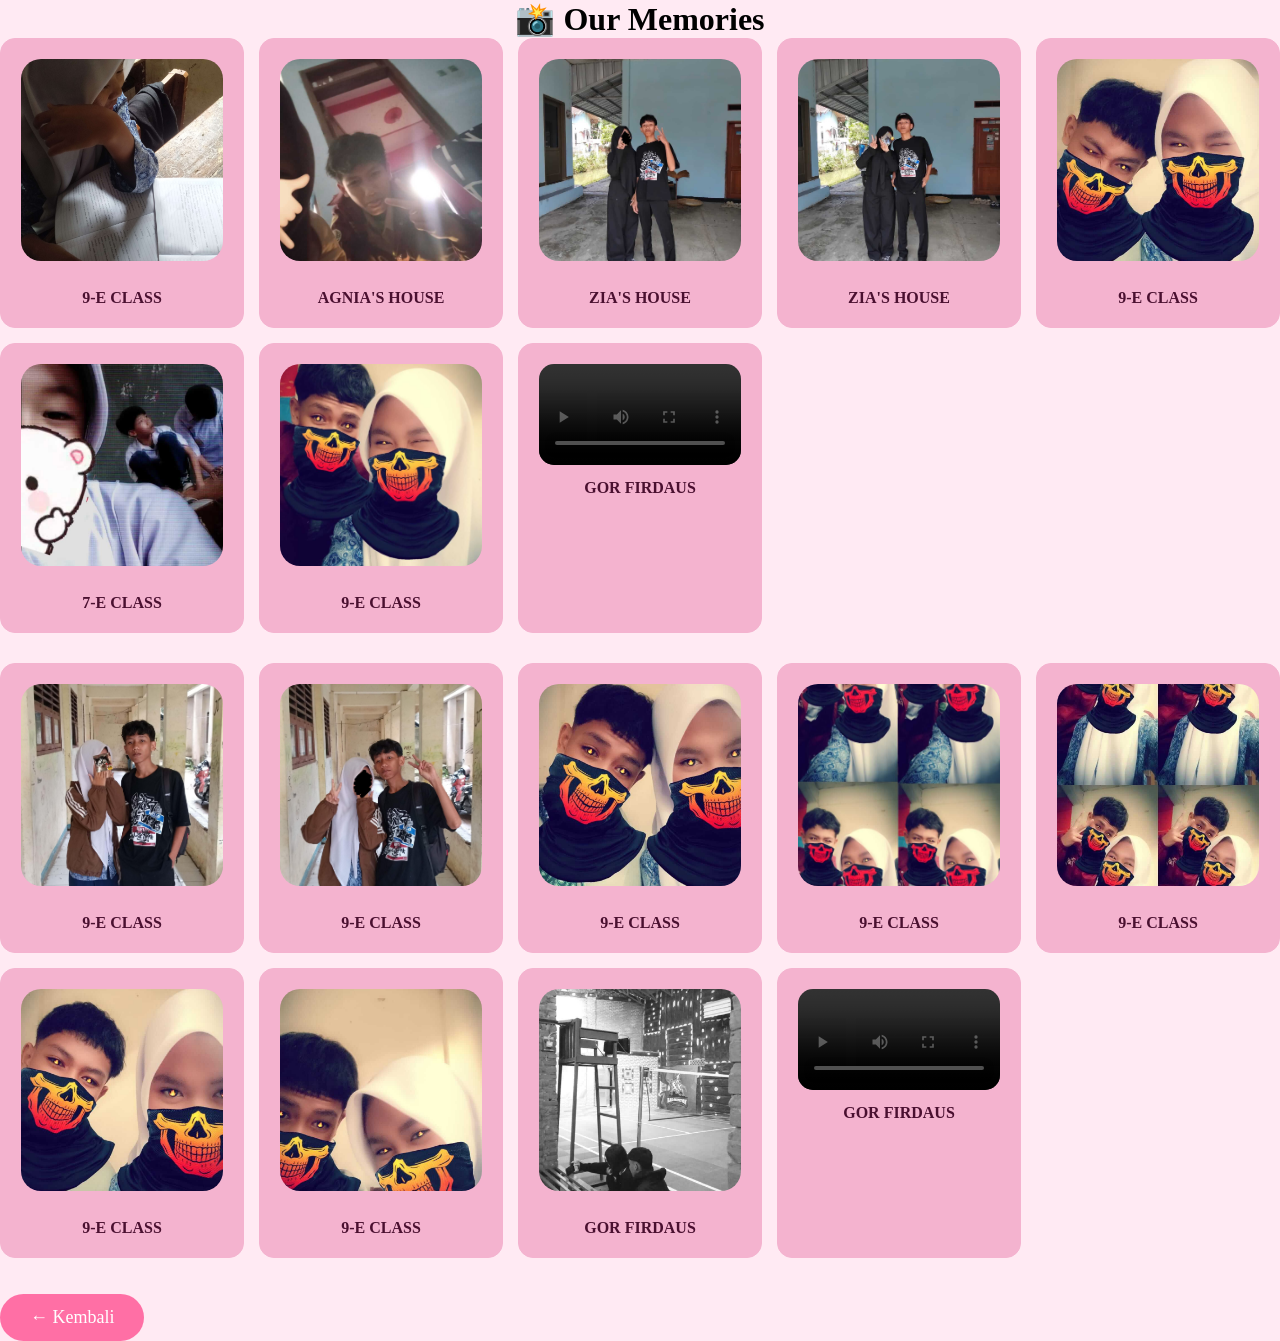
==== galeri.html @ 6c81b80d "Covert PHP ke HTML untuk github pages" ====
<!DOCTYPE html>
<html lang="id">

<head>

    <meta charset="UTF-8">

    <meta name="viewport" content="width=device-width, initial-scale=1.0">

    <title>Galeri 📸</title>
    <link rel="stylesheet" href="css/galeri.css">

</head>

<body>
    <div class="container">
    <audio id="bg-music" src="asset/music/abadi.mp3" loop></audio>
    <h1>📸 Our Memories</h1>
    <div class="container-galeri fade-in">
        <div class="grid-galeri">
        <div class="kolom kanan">
            <div class="box">
                <img src="asset/images/dia/9e.jpg"  class="memories" alt=""><br>
                <h2>9-E CLASS</h2>
            </div>
            <div class="box">
                <img src="asset/images/dia/home.jpg" class="memories" alt=""><br>
                <h2>AGNIA'S HOUSE</h2>
            </div>
            <div class="box">
                <img src="asset/images/dia/Hzia1.jpg" class="memories" alt=""><br>
                <h2>ZIA'S HOUSE</h2>
            </div>
            <div class="box">
                <img src="asset/images/dia/Hzia2.jpg" class="memories" alt=""><br>
                <h2>ZIA'S HOUSE</h2>
            </div>
            <div class="box">
                <img src="asset/images/dia/batik1.jpg" class="memories" alt=""><br>
                <h2>9-E CLASS</h2>
            </div>
            <div class="box">
                <img src="asset/images/dia/kls7.jpg" class="memories" alt=""><br>
                <h2>7-E CLASS</h2>
            </div>
            <div class="box">
                <img src="asset/images/dia/3s.jpg" class="memories" alt=""><br>
                <h2>9-E CLASS</h2>
            </div>
            <div class="box">
                <video src="asset/images/dia/tiktok.mp4" class="memories" type="video/mp4" controls></video><br>
                <h2>GOR FIRDAUS</h2>
            </div>
        </div>
        <div class="kolom kiri">
            <div class="box">
                <img src="asset/images/dia/kls2.jpg" class="memories" alt="">  <br>
                <h2>9-E CLASS</h2> 
            </div>
            <div class="box">
                <img src="asset/images/dia/kls1.jpg" class="memories" alt=""><br>
                <h2>9-E CLASS</h2>
            </div>
            <div class="box">
                <img src="asset/images/dia/batik2.jpg" class="memories" alt=""><br>
                <h2>9-E CLASS</h2>
            </div>
            <div class="box">
                <img src="asset/images/dia/3s1.jpg" class="memories" alt=""><br>
                <h2>9-E CLASS</h2>
            </div>
            <div class="box">
                <img src="asset/images/dia/3s2.jpg" class="memories" alt=""><br>
                <h2>9-E CLASS</h2>
            </div>
            <div class="box">
                <img src="asset/images/dia/hoodie.jpg" class="memories" alt=""><br>
                <h2>9-E CLASS</h2>
            </div>
            <div class="box">
                <img src="asset/images/dia/hoodie2.jpg" class="memories" alt=""><br>
                <h2>9-E CLASS</h2>
            </div>
            <div class="box">
                <img src="asset/images/dia/gor.jpg" class="memories" alt=""><br>
                <h2>GOR FIRDAUS</h2>
            </div>
            <div class="box">
                <video src="asset/images/dia/gor.mp4" class="memories" type="video/mp4" controls></video><br>
                <h2>GOR FIRDAUS</h2>
            </div>
        </div>
        </div>
    </div>
    </div><br><br>
    <a href="menu.html" class="btn">
        ← Kembali
    </a>
    <script>
        const music = document.getElementById('bg-music');
    
    // coba autoplay
    music.play().catch(() => {
        // kalau diblokir browser, baru play saat halaman disentuh
        document.addEventListener('click', () => {
            music.play();
        }, { once: true });
    });
    </script>
</body>

</html>
---- css/galeri.css ----
* {
    margin: 0;
    padding: 0;
    box-sizing: border-box;
}

body {
    min-height: 100vh;
    background: #ffeaf3;
   
}

.container {
    text-align: center;
}

.container-galeri {
    gap: 10px;
}

.grid-galeri {
    display: flex;
    flex-direction: column;
    gap: 30px;
}

.grid-galeri img {
    width: 100%;
    border-radius: 20px;
    transition: 0.4s;
    cursor: pointer;
}

.grid-galeri img:hover {
    transform: scale(1.05)
}

.kolom {
    display: grid;
    grid-template-columns: repeat(5, 1fr);
    gap: 15px;
}

.box {
    width: 100%;
    padding: 20px;
    border: 1px solid #f4b3cf;
    background-color: #f4b3cf;
    border-radius: 15px;
}

.box:hover {
    transform: scale(1.05)
}

.box h2 {
    color: #4a1030;      /* dark plum/maroon gelap - kontras tegas dari pink */
    font-size: 16px;
    margin-top: 10px;
    text-align: center;
}

img {
    width: 100%;
    aspect-ratio: 1 / 1;
    border-radius: 15px;
    display: block;
}

.a-galeri {
    background: rgba(255, 255, 255, 0.15);
    backdrop-filter: blur(15px);
    color: white;
    text-decoration: none;
    width: 90%;
    max-width: 700px;
    padding: 30px;
    flex-direction: column;
    align-items: center;
    gap: 20px;
    box-shadow: 0 20px 40px rgba(0, 0, 0, 0.3);
    transition: 0.3s ease;
}

.memories {
    width: 100%;
    border-radius: 15px;
    object-fit: cover;
}

.btn {
    display: inline-block;
    padding: 13px 30px;
    background: #ff6fa5;
    color: white;
    text-decoration: none;
    border-radius: 30px;
    font-size: 18px;
    transition: 0.3s;
    animation: tombolMasuk 1.5s ease 0.9s both;
}

@keyframes tombolMasuk {
    0% {
        opacity: 0;
        transform: translateY(20px);
    }

    100% {
        opacity: 1;
        transform: translateY(0);
    }
}

.btn:hover {
    transform: scale(0.5);
}

/* Tablet */
@media (max-width: 900px) {
    .kolom {
        grid-template-columns: repeat(3, 1fr);
    }
}

/* HP */
@media (max-width: 600px) {
    .kolom {
        grid-template-columns: repeat(2, 1fr);
        gap: 10px;
    }

    .box {
        padding: 10px;
    }

    .box h2 {
        font-size: 14px;
    }
}

/* HP kecil banget */
@media (max-width: 380px) {
    .kolom {
        grid-template-columns: repeat(2, 1fr);
        gap: 8px;
    }
}
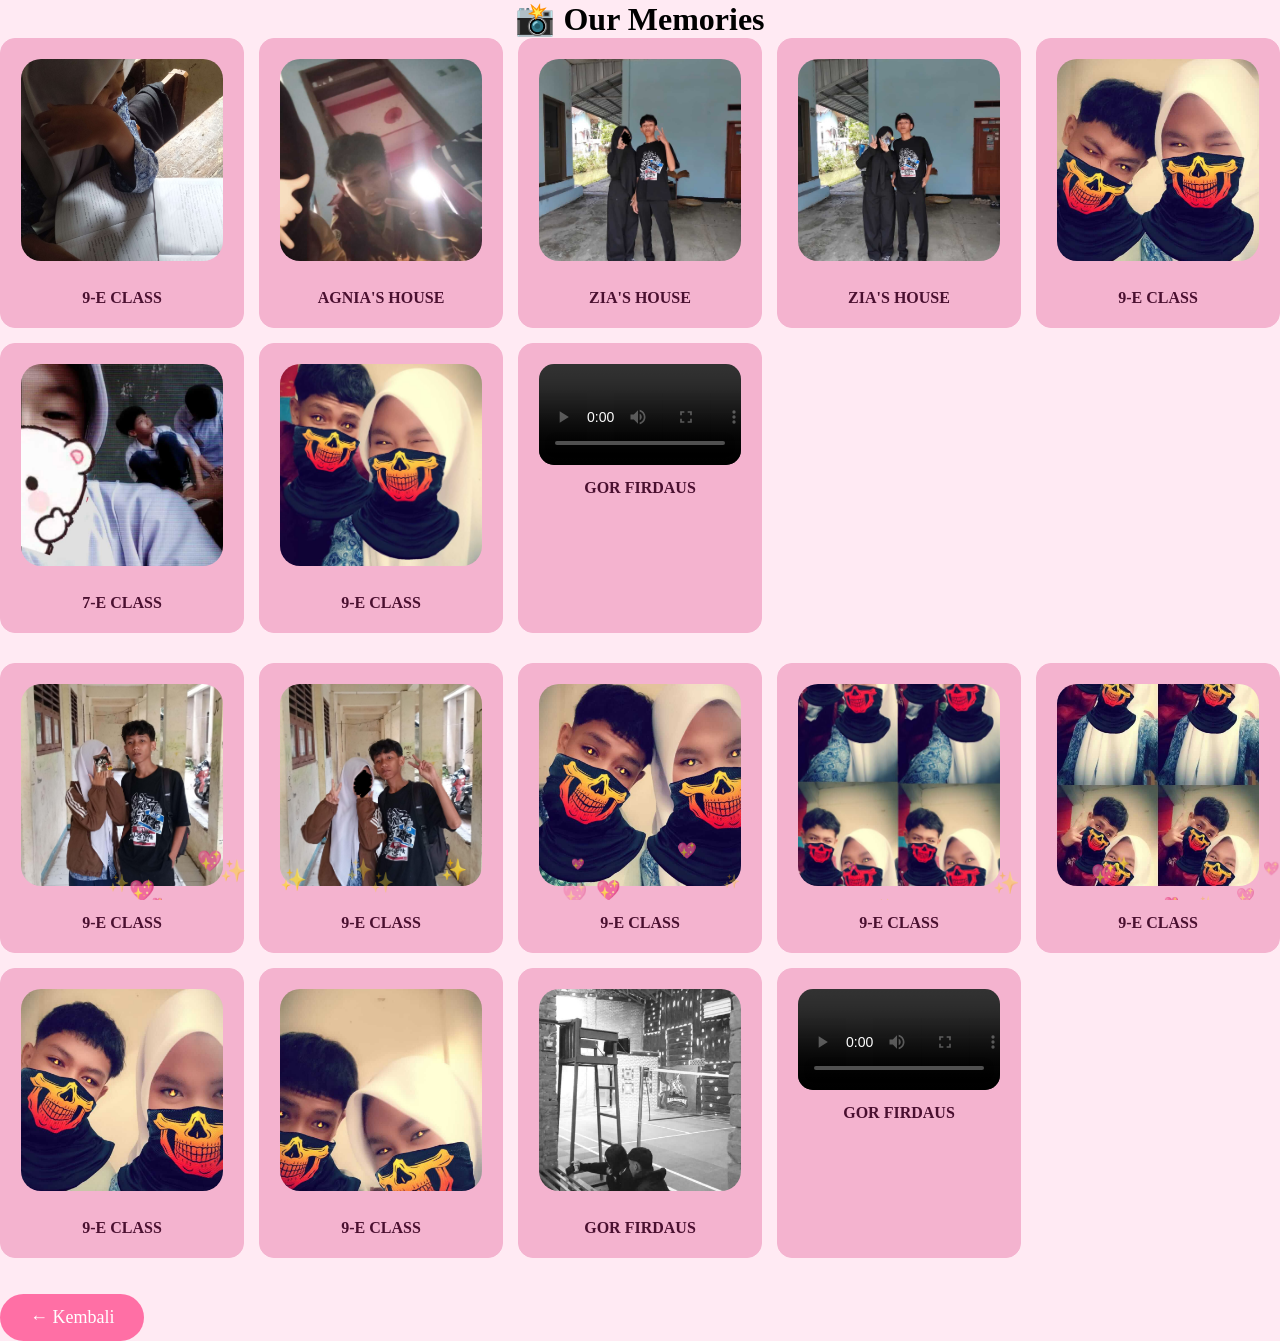
==== commit 9a8b1415: "Animasi" ====
--- a/galeri.html
+++ b/galeri.html
@@ -96,6 +96,19 @@
     <a href="menu.html" class="btn">
         ← Kembali
     </a>
+    <canvas id="particles"></canvas>
+
+    <style>
+    #particles {
+        position: fixed;
+        top: 0;
+        left: 0;
+        width: 100%;
+        height: 100%;
+        pointer-events: none; /* biar nggak nge-block klik tombol di bawahnya */
+        z-index: 9999;
+    }
+    </style>
     <script>
         const music = document.getElementById('bg-music');
     
@@ -106,6 +119,57 @@
             music.play();
         }, { once: true });
     });
+
+    const canvas = document.getElementById('particles');
+        const ctx = canvas.getContext('2d');
+
+        function resize() {
+            canvas.width = window.innerWidth;
+            canvas.height = window.innerHeight;
+        }
+        resize();
+        window.addEventListener('resize', resize);
+
+        const particles = [];
+        const jumlahPartikel = 40;
+
+        function buatPartikel() {
+            return {
+                x: Math.random() * canvas.width,
+                y: canvas.height + Math.random() * 100,
+                size: Math.random() * 14 + 8,
+                speed: Math.random() * 1 + 0.5,
+                drift: Math.random() * 1 - 0.5,
+                opacity: Math.random() * 0.5 + 0.3,
+                emoji: Math.random() > 0.5 ? '💖' : '✨'
+            };
+        }
+
+        for (let i = 0; i < jumlahPartikel; i++) {
+            particles.push(buatPartikel());
+        }
+
+        function animate() {
+            ctx.clearRect(0, 0, canvas.width, canvas.height);
+
+            particles.forEach(p => {
+                ctx.globalAlpha = p.opacity;
+                ctx.font = `${p.size}px Arial`;
+                ctx.fillText(p.emoji, p.x, p.y);
+
+                p.y -= p.speed;
+                p.x += p.drift;
+
+                if (p.y < -20) {
+                    p.y = canvas.height + 20;
+                    p.x = Math.random() * canvas.width;
+                }
+            });
+
+            requestAnimationFrame(animate);
+        }
+
+        animate();
     </script>
 </body>
 
